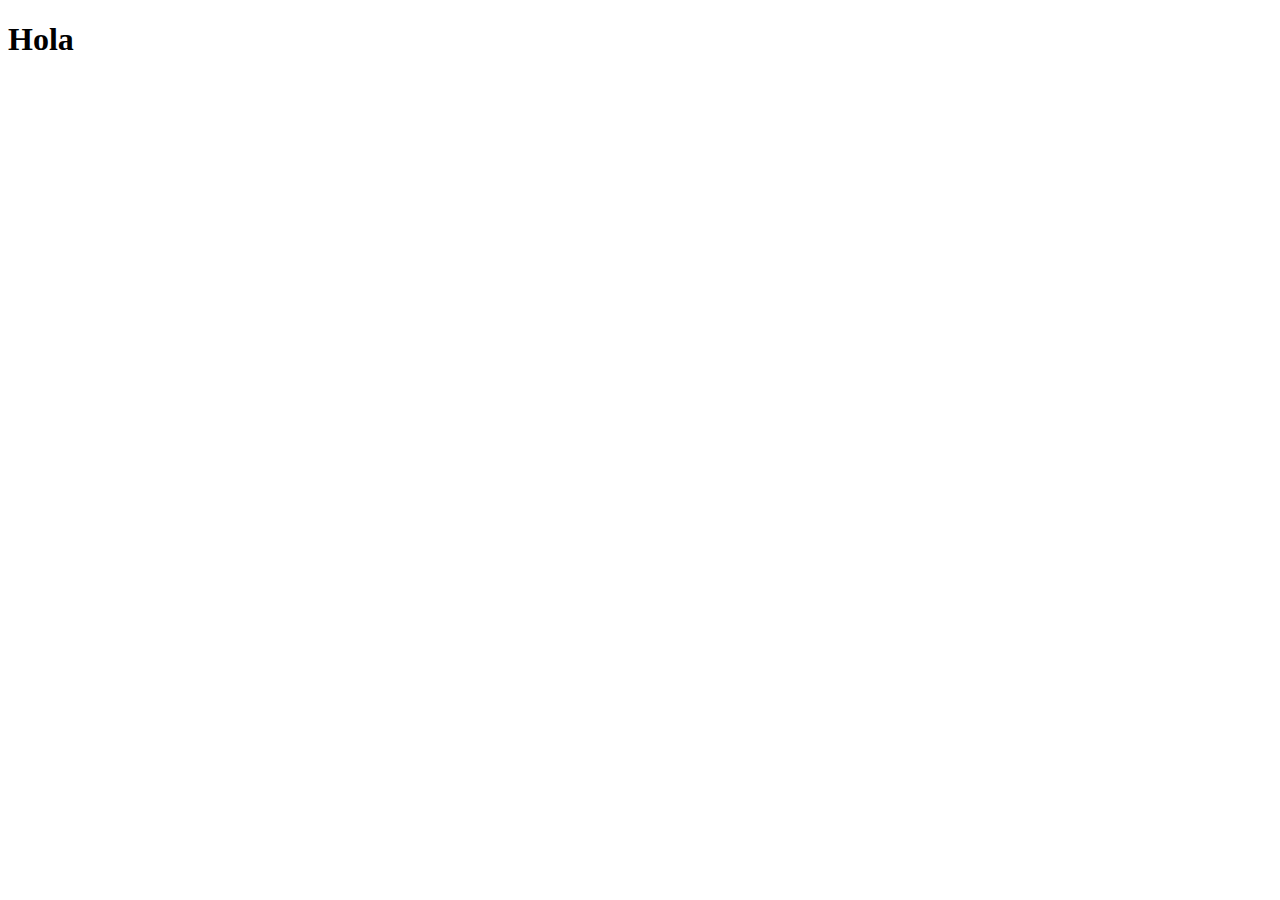
==== src/main/resources/static/web/index.html @ 276a6288 "Cambie nombre carpeta web" ====
<!DOCTYPE html>
<html lang="en">
<head>
    <meta charset="UTF-8">
    <meta http-equiv="X-UA-Compatible" content="IE=edge">
    <meta name="viewport" content="width=device-width, initial-scale=1.0">
    <title>Document</title>
</head>
<body>
    <h1>Hola</h1>    
</body>
</html>
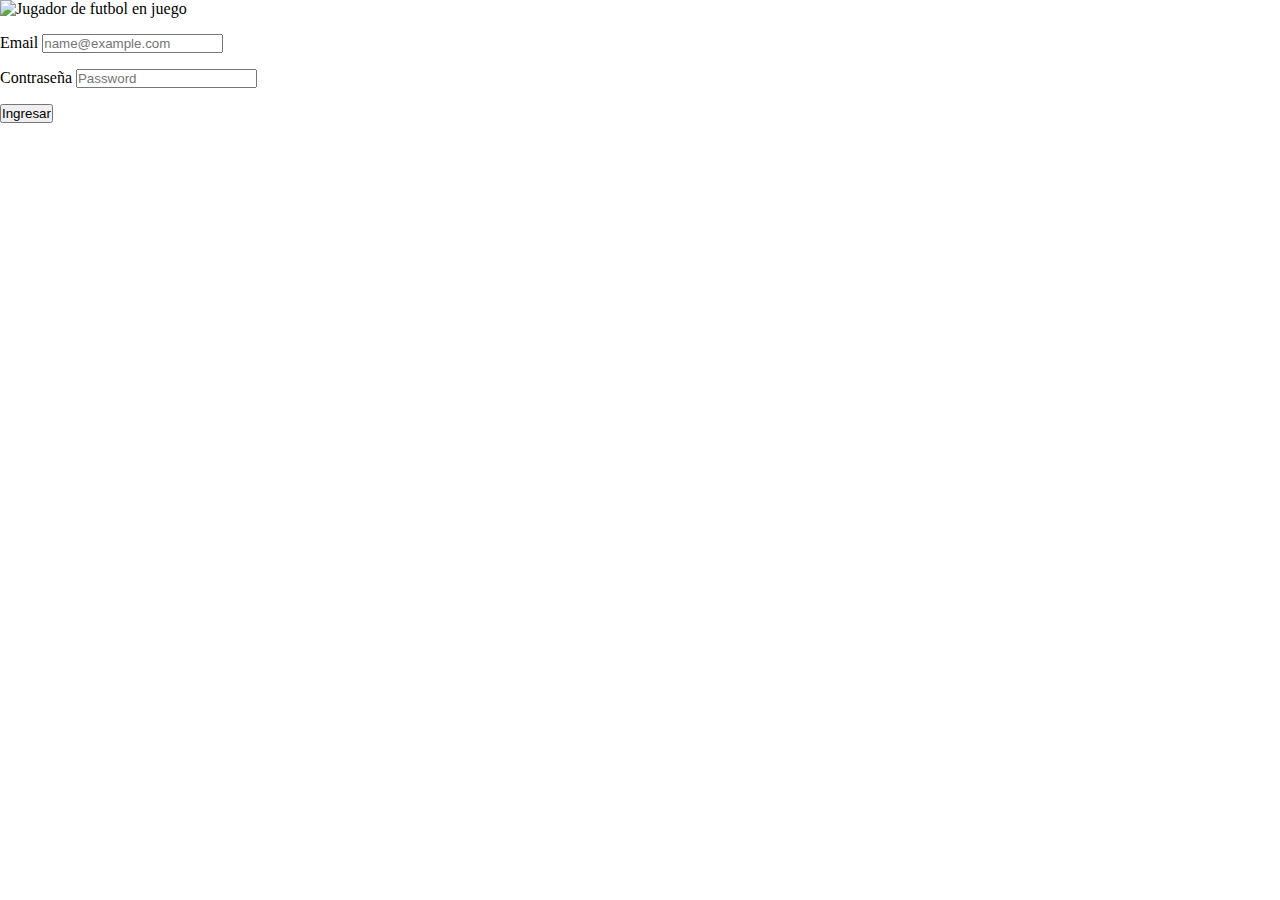
==== commit 40e4af68: "Para Mati M x2" ====
--- a/src/main/resources/static/web/index.html
+++ b/src/main/resources/static/web/index.html
@@ -1,12 +1,31 @@
 <!DOCTYPE html>
-<html lang="en">
+<html lang="es">
 <head>
     <meta charset="UTF-8">
     <meta http-equiv="X-UA-Compatible" content="IE=edge">
     <meta name="viewport" content="width=device-width, initial-scale=1.0">
-    <title>Document</title>
+    <link rel="stylesheet" href="./estilos/index.css">
+    <link href="https://cdn.jsdelivr.net/npm/bootstrap@5.1.3/dist/css/bootstrap.min.css" rel="stylesheet" integrity="sha384-1BmE4kWBq78iYhFldvKuhfTAU6auU8tT94WrHftjDbrCEXSU1oBoqyl2QvZ6jIW3" crossorigin="anonymous">
+    <title>Proyecto Futbol</title>
 </head>
 <body>
-    <h1>Hola</h1>    
+    <main class="d-flex justify-content-around">
+        <div class="contenedorImgIndex d-flex align-items-end justify-content-center">        
+            <img src="./img/imagen-inicio.png" alt="Jugador de futbol en juego">
+        </div>
+        <form class="form d-flex flex-column align-items-center justify-content-center">
+            <div class="contenedorInput">
+                <label for="exampleFormControlInput1" class="form-label m-2">Email</label>
+                <input type="email" class="form-control" id="exampleFormControlInput1" placeholder="name@example.com" required>
+            </div>
+            <div class="contenedorInput">
+                <label for="exampleFormControlInput1" class="form-label m-2">Contraseña</label>
+                <input type="password" class="form-control" id="exampleFormControlInput1" placeholder="Password" required>
+            </div>
+            <button type="button" class="btn btn-success">Ingresar</button>
+        </form>
+    </main>
+    
+    <script src="https://cdn.jsdelivr.net/npm/bootstrap@5.1.3/dist/js/bootstrap.bundle.min.js" integrity="sha384-ka7Sk0Gln4gmtz2MlQnikT1wXgYsOg+OMhuP+IlRH9sENBO0LRn5q+8nbTov4+1p" crossorigin="anonymous"></script>
 </body>
 </html>--- a/src/main/resources/static/web/estilos/index.css
+++ b/src/main/resources/static/web/estilos/index.css
@@ -0,0 +1,30 @@
+*{
+    margin: 0;
+    padding: 0;
+    box-sizing: border-box;
+}
+body{
+    width: 100vw;
+    height: 100vh;
+}
+main{
+    height: 100% !important;
+    width: 100%;
+    background-image: url("../img/background-index.jpg");    
+    background-size: cover;
+}
+.contenedorImgIndex{
+    width: 50%;
+}
+.contenedorImgIndex img{
+    width: 80%;
+}
+.form{
+    width: 50%;
+}
+.form .contenedorInput{
+    width: 50%;
+    margin: 1rem 0;
+}
+
+
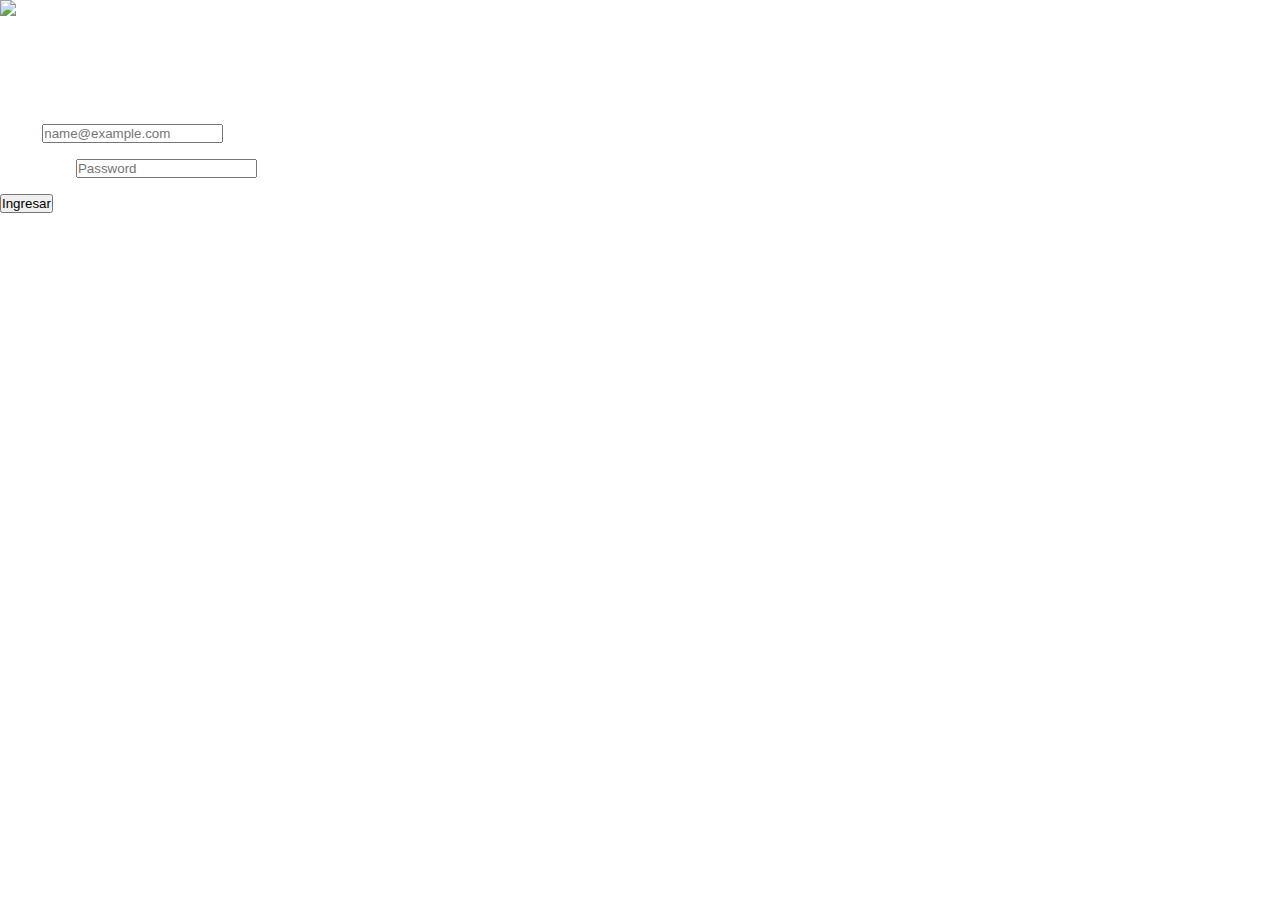
==== commit 94c9a6c7: "Merge remote-tracking branch 'origin/main'" ====
--- a/src/main/resources/static/web/index.html
+++ b/src/main/resources/static/web/index.html
@@ -6,6 +6,9 @@
     <meta name="viewport" content="width=device-width, initial-scale=1.0">
     <link rel="stylesheet" href="./estilos/index.css">
     <link href="https://cdn.jsdelivr.net/npm/bootstrap@5.1.3/dist/css/bootstrap.min.css" rel="stylesheet" integrity="sha384-1BmE4kWBq78iYhFldvKuhfTAU6auU8tT94WrHftjDbrCEXSU1oBoqyl2QvZ6jIW3" crossorigin="anonymous">
+    <link rel="preconnect" href="https://fonts.googleapis.com">
+    <link rel="preconnect" href="https://fonts.gstatic.com" crossorigin>
+    <link href="https://fonts.googleapis.com/css2?family=Racing+Sans+One&display=swap" rel="stylesheet">
     <title>Proyecto Futbol</title>
 </head>
 <body>
@@ -14,6 +17,7 @@
             <img src="./img/imagen-inicio.png" alt="Jugador de futbol en juego">
         </div>
         <form class="form d-flex flex-column align-items-center justify-content-center">
+            <h2>Soccer League</h2>
             <div class="contenedorInput">
                 <label for="exampleFormControlInput1" class="form-label m-2">Email</label>
                 <input type="email" class="form-control" id="exampleFormControlInput1" placeholder="name@example.com" required>
--- a/src/main/resources/static/web/estilos/index.css
+++ b/src/main/resources/static/web/estilos/index.css
@@ -12,6 +12,7 @@
     width: 100%;
     background-image: url("../img/background-index.jpg");    
     background-size: cover;
+    color:#fff;
 }
 .contenedorImgIndex{
     width: 50%;
@@ -26,5 +27,9 @@
     width: 50%;
     margin: 1rem 0;
 }
+form h2{
+    font-family: 'Racing Sans One', cursive;
+    font-size: 8vh;
+}
 
 
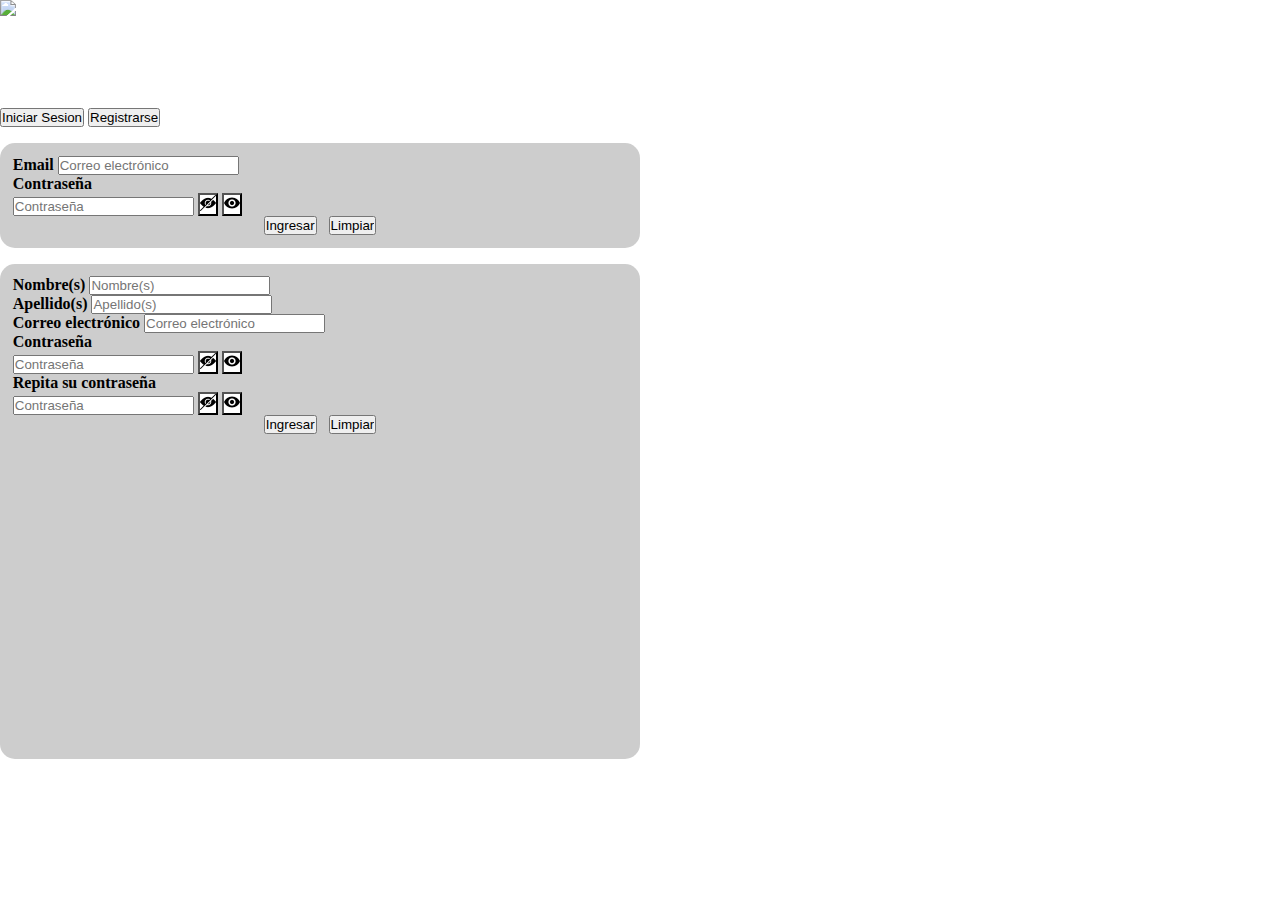
==== commit 0e002d22: "Cambio de datos, index, estilismo general." ====
--- a/src/main/resources/static/web/index.html
+++ b/src/main/resources/static/web/index.html
@@ -1,9 +1,10 @@
 <!DOCTYPE html>
-<html lang="es">
+<html lang="en">
 <head>
     <meta charset="UTF-8">
     <meta http-equiv="X-UA-Compatible" content="IE=edge">
     <meta name="viewport" content="width=device-width, initial-scale=1.0">
+    <link rel="shortcut icon" href="favicon.ico" type="image/x-icon">
     <link rel="stylesheet" href="./estilos/index.css">
     <link href="https://cdn.jsdelivr.net/npm/bootstrap@5.1.3/dist/css/bootstrap.min.css" rel="stylesheet" integrity="sha384-1BmE4kWBq78iYhFldvKuhfTAU6auU8tT94WrHftjDbrCEXSU1oBoqyl2QvZ6jIW3" crossorigin="anonymous">
     <link rel="preconnect" href="https://fonts.googleapis.com">
@@ -11,25 +12,69 @@
     <link href="https://fonts.googleapis.com/css2?family=Racing+Sans+One&display=swap" rel="stylesheet">
     <title>Proyecto Futbol</title>
 </head>
-<body>
-    <main class="d-flex justify-content-around">
+<body >
+    <main id="app" class="d-flex justify-content-around">
         <div class="contenedorImgIndex d-flex align-items-end justify-content-center">        
-            <img src="./img/imagen-inicio.png" alt="Jugador de futbol en juego">
+            <img src="./assets/imagen-inicio.png" alt="Jugador de futbol en juego">
         </div>
-        <form class="form d-flex flex-column align-items-center justify-content-center">
-            <h2>Soccer League</h2>
-            <div class="contenedorInput">
-                <label for="exampleFormControlInput1" class="form-label m-2">Email</label>
-                <input type="email" class="form-control" id="exampleFormControlInput1" placeholder="name@example.com" required>
+        <div class="d-flex flex-column align-items-center justify-content-center container-form">
+            <h2 id="title">Soccer League</h2>
+            <div class="btnGroup d-grid gap-2 col-6 mx-auto">
+                <button type="button" @click="inicioSesionA" class="btn btn-success btn-lg" id="sesion">Iniciar Sesion</button>
+                <button type="button" @click="registroA" class="btn btn-warning btn-lg" id="sesion">Registrarse</button>
+            </div>            
+            <form class="inicioSesion" v-show="inicioSesion" @submit.prevent="login" id="sesion">
+                <div class="mb-3">
+                    <label for="email" class="form-label" id="sesion">Email</label>
+                    <input type="email" v-model="email" class="form-control" id="email" placeholder="Correo electrónico" required>
+                </div>
+                <label for="contraseña" class="form-label" id="sesion">Contraseña</label>
+                <div class="input-group mb-3">
+                    <input :type="type" v-model="contraseña" class="form-control" id="contraseña" placeholder="Contraseña" required>
+                    <button v-if="hidden" class="btn btn-outline-secondary" type="button" id="button-addon2" @click="showPassword" style="background-color: white;"><img src="./assets/hidden.png" alt=""></button>
+                    <button v-if="show" class="btn btn-outline-secondary" type="button" id="button-addon2" @click="showPassword" style="background-color: white;"><img src="./assets/show.png" alt=""></button>
+                </div>
+                <div class="form-floating" style="text-align: center;">
+                    <input class="btn btn-success" type="submit" value="Ingresar" style="margin-right: .5rem;">
+                    <input class="btn btn-success" type="reset" value="Limpiar">
+                </div>
+            </form>
+            <form class="registro" v-show="registro" @submit.prevent="registroCliente" id="registro">
+                <div class="mb-3">
+                    <label for="nombre" class="form-label" id="sesion">Nombre(s)</label>
+                    <input type="text" v-model="nombre" class="form-control" id="nombre" placeholder="Nombre(s)" required>
+                </div>
+                <div class="mb-3">
+                    <label for="apellido" class="form-label" id="sesion">Apellido(s)</label>
+                    <input type="text" v-model="apellido" class="form-control" id="apellido" placeholder="Apellido(s)" required>
+                </div>
+                <div class="mb-3">
+                    <label for="email" class="form-label" id="sesion">Correo electrónico</label>
+                    <input type="email" v-model="email" class="form-control" id="email" placeholder="Correo electrónico" required>
+                </div>
+                <label for="contraseña" class="form-label" id="sesion">Contraseña</label>
+                <div class="input-group mb-3">
+                    <input :type="type" v-model="contraseña" class="form-control" id="contraseña" placeholder="Contraseña" required>
+                    <button v-if="hidden" class="btn btn-outline-secondary" type="button" id="button-addon2" @click="showPassword" style="background-color: white;"><img src="./assets/hidden.png" alt=""></button>
+                    <button v-if="show" class="btn btn-outline-secondary" type="button" id="button-addon2" @click="showPassword" style="background-color: white;"><img src="./assets/show.png" alt=""></button>
+                </div>
+                <label for="contraseña" class="form-label" id="sesion">Repita su contraseña</label>
+                <div class="input-group mb-3">
+                    <input :type="type2" v-model="contraseña2" class="form-control" id="contraseña" placeholder="Contraseña" required>
+                    <button v-if="hidden2" class="btn btn-outline-secondary" type="button" id="button-addon2" @click="showPassword2" style="background-color: white;"><img src="./assets/hidden.png" alt=""></button>
+                    <button v-if="show2" class="btn btn-outline-secondary" type="button" id="button-addon2" @click="showPassword2" style="background-color: white;"><img src="./assets/show.png" alt=""></button>
+                </div>
+                <div class="form-floating" style="text-align: center;">
+                    <input class="btn btn-success" type="submit" value="Ingresar" style="margin-right: .5rem;">
+                    <input class="btn btn-success" type="reset" value="Limpiar">
+                </div>
             </div>
-            <div class="contenedorInput">
-                <label for="exampleFormControlInput1" class="form-label m-2">Contraseña</label>
-                <input type="password" class="form-control" id="exampleFormControlInput1" placeholder="Password" required>
-            </div>
-            <button type="button" class="btn btn-success">Ingresar</button>
-        </form>
-    </main>
-    
+        </div>
+    </main>    
     <script src="https://cdn.jsdelivr.net/npm/bootstrap@5.1.3/dist/js/bootstrap.bundle.min.js" integrity="sha384-ka7Sk0Gln4gmtz2MlQnikT1wXgYsOg+OMhuP+IlRH9sENBO0LRn5q+8nbTov4+1p" crossorigin="anonymous"></script>
+    <script src="https://unpkg.com/vue@next"></script>
+    <script src="https://cdn.jsdelivr.net/npm/axios/dist/axios.min.js"></script>
+    <script src="https://unpkg.com/sweetalert/dist/sweetalert.min.js"></script>    
+    <script src="./scripts/index.js"></script>
 </body>
 </html>--- a/src/main/resources/static/web/estilos/index.css
+++ b/src/main/resources/static/web/estilos/index.css
@@ -10,26 +10,89 @@
 main{
     height: 100% !important;
     width: 100%;
-    background-image: url("../img/background-index.jpg");    
+    background-image: url("../assets/background-index.jpg");    
     background-size: cover;
     color:#fff;
 }
 .contenedorImgIndex{
+    width: 50% !important;
+}
+.contenedorImgIndex img{
+    width: 80% !important;
+}
+h2#title{
+    font-family: 'Racing Sans One', cursive;
+    font-size: 8vh !important;
+}
+.container-form{
     width: 50%;
 }
-.contenedorImgIndex img{
-    width: 80%;
+form#sesion{
+    background-color: rgb(155, 155, 155, .5);
+    padding: .8rem;
+    border-radius: 15px;
 }
-.form{
-    width: 50%;
+form#registro{
+    height: 55vh !important;
+    overflow-y: scroll;
+    background-color: rgb(155, 155, 155, .5);
+    padding: .8rem;
+    border-radius: 15px;
 }
-.form .contenedorInput{
-    width: 50%;
-    margin: 1rem 0;
+form.registro, form.inicioSesion{
+    margin-top: 1rem;
 }
-form h2{
-    font-family: 'Racing Sans One', cursive;
-    font-size: 8vh;
+label#sesion{
+    color: #000;
+    font-weight: bold;
+    margin-bottom: .3rem;
 }
 
+@media screen and (max-width: 425px) {
+    main{
+        display: flex !important;
+        padding: 2rem;
+    }
+    .contenedorImgIndex{
+        width: 100% !important;
+    }
+    .contenedorImgIndex img{
+        display: absolute !important;
+        width: 80% !important;
+        margin-right: 5rem !important;
+    }
+    .container-form{
+        position: absolute !important;
+    }
+    h2#title{
+        font-size: 5vh !important;
+    }
+    div.btnGroup{
+        width: 75% !important;
+    }
+    button#sesion{
+        width: 10rem !important;
+    }
+    form#sesion{
+        width: 80vw !important;
+    }
+    form#registro{
+        height: 55vh !important;
+        width: 80vw !important;
+    }
+}
 
+@media screen and (max-width: 375px) {
+    div.btnGroup{
+        width: 85% !important;
+    }
+}
+
+@media screen and (max-width: 320px) {
+    h2#title{
+        font-size: 4vh !important;
+    }
+    div.btnGroup{
+        width: 100% !important;
+    }
+}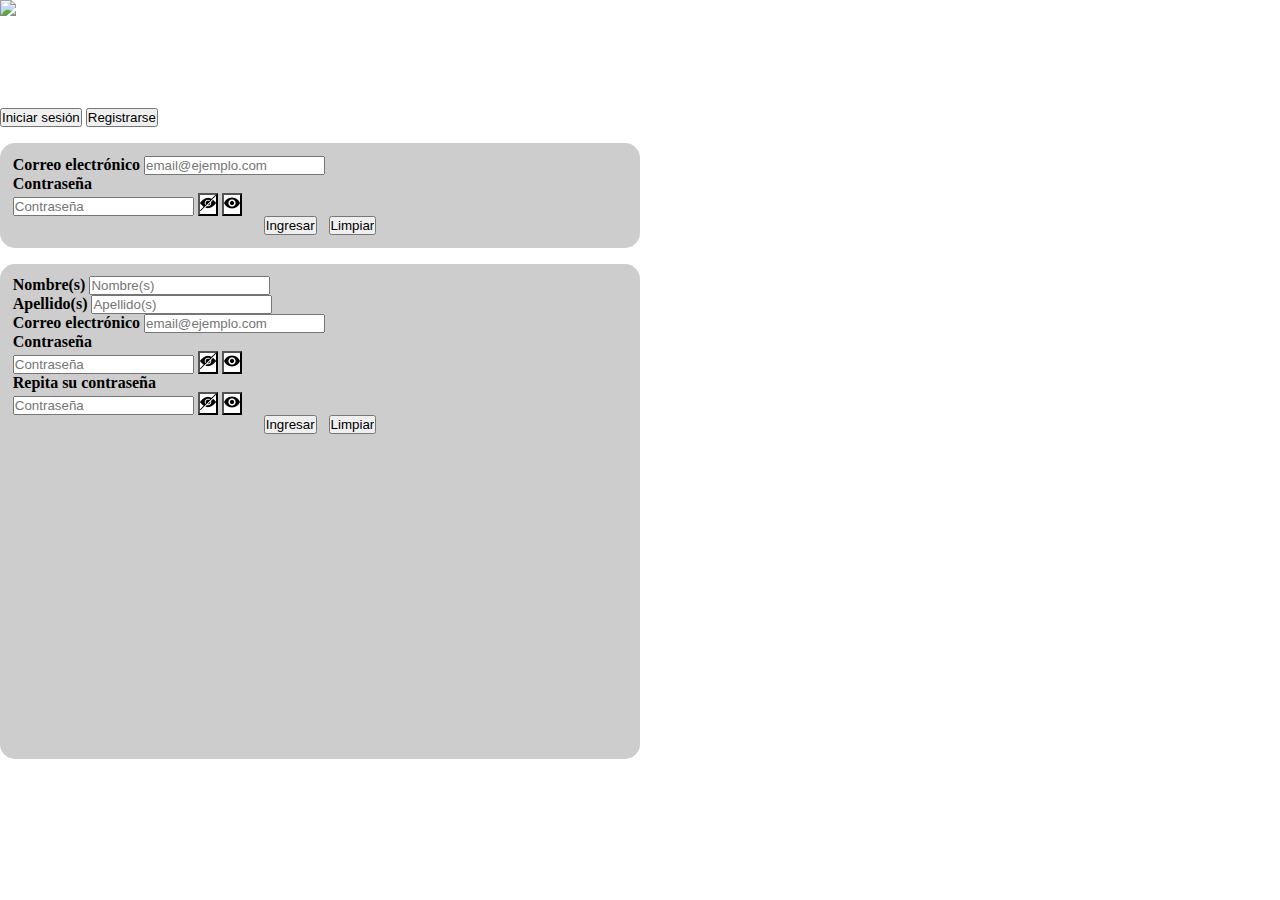
==== commit 494f7489: "Estilo general." ====
--- a/src/main/resources/static/web/index.html
+++ b/src/main/resources/static/web/index.html
@@ -10,27 +10,28 @@
     <link rel="preconnect" href="https://fonts.googleapis.com">
     <link rel="preconnect" href="https://fonts.gstatic.com" crossorigin>
     <link href="https://fonts.googleapis.com/css2?family=Racing+Sans+One&display=swap" rel="stylesheet">
-    <title>Proyecto Futbol</title>
+    <title>Iniciar sesión | BALL d'or</title>
 </head>
 <body >
-    <main id="app" class="d-flex justify-content-around">
+<div id="app" v-cloak>
+    <main class="d-flex justify-content-around">
         <div class="contenedorImgIndex d-flex align-items-end justify-content-center">        
             <img src="./assets/imagen-inicio.png" alt="Jugador de futbol en juego">
         </div>
         <div class="d-flex flex-column align-items-center justify-content-center container-form">
             <h2 id="title">Soccer League</h2>
             <div class="btnGroup d-grid gap-2 col-6 mx-auto">
-                <button type="button" @click="inicioSesionA" class="btn btn-success btn-lg" id="sesion">Iniciar Sesion</button>
+                <button type="button" @click="inicioSesionA" class="btn btn-success btn-lg" id="sesion">Iniciar sesión</button>
                 <button type="button" @click="registroA" class="btn btn-warning btn-lg" id="sesion">Registrarse</button>
             </div>            
             <form class="inicioSesion" v-show="inicioSesion" @submit.prevent="login" id="sesion">
                 <div class="mb-3">
-                    <label for="email" class="form-label" id="sesion">Email</label>
-                    <input type="email" v-model="email" class="form-control" id="email" placeholder="Correo electrónico" required>
+                    <label for="email" class="form-label" id="sesion">Correo electrónico</label>
+                    <input type="email" v-model="email" class="form-control" id="email" placeholder="email@ejemplo.com" required>
                 </div>
                 <label for="contraseña" class="form-label" id="sesion">Contraseña</label>
                 <div class="input-group mb-3">
-                    <input :type="type" v-model="contraseña" class="form-control" id="contraseña" placeholder="Contraseña" required>
+                    <input :type="type" v-model="contraseña" maxlength="12" class="form-control" id="contraseña" placeholder="Contraseña" required>
                     <button v-if="hidden" class="btn btn-outline-secondary" type="button" id="button-addon2" @click="showPassword" style="background-color: white;"><img src="./assets/hidden.png" alt=""></button>
                     <button v-if="show" class="btn btn-outline-secondary" type="button" id="button-addon2" @click="showPassword" style="background-color: white;"><img src="./assets/show.png" alt=""></button>
                 </div>
@@ -50,17 +51,17 @@
                 </div>
                 <div class="mb-3">
                     <label for="email" class="form-label" id="sesion">Correo electrónico</label>
-                    <input type="email" v-model="email" class="form-control" id="email" placeholder="Correo electrónico" required>
+                    <input type="email" v-model="email" class="form-control" id="email" placeholder="email@ejemplo.com" required>
                 </div>
                 <label for="contraseña" class="form-label" id="sesion">Contraseña</label>
                 <div class="input-group mb-3">
-                    <input :type="type" v-model="contraseña" class="form-control" id="contraseña" placeholder="Contraseña" required>
+                    <input :type="type" v-model="contraseña" maxlength="12" class="form-control" id="contraseña" placeholder="Contraseña" required>
                     <button v-if="hidden" class="btn btn-outline-secondary" type="button" id="button-addon2" @click="showPassword" style="background-color: white;"><img src="./assets/hidden.png" alt=""></button>
                     <button v-if="show" class="btn btn-outline-secondary" type="button" id="button-addon2" @click="showPassword" style="background-color: white;"><img src="./assets/show.png" alt=""></button>
                 </div>
                 <label for="contraseña" class="form-label" id="sesion">Repita su contraseña</label>
                 <div class="input-group mb-3">
-                    <input :type="type2" v-model="contraseña2" class="form-control" id="contraseña" placeholder="Contraseña" required>
+                    <input :type="type2" v-model="contraseña2" maxlength="12" class="form-control" id="contraseña" placeholder="Contraseña" required>
                     <button v-if="hidden2" class="btn btn-outline-secondary" type="button" id="button-addon2" @click="showPassword2" style="background-color: white;"><img src="./assets/hidden.png" alt=""></button>
                     <button v-if="show2" class="btn btn-outline-secondary" type="button" id="button-addon2" @click="showPassword2" style="background-color: white;"><img src="./assets/show.png" alt=""></button>
                 </div>
@@ -70,7 +71,8 @@
                 </div>
             </div>
         </div>
-    </main>    
+    </main> 
+</div>   
     <script src="https://cdn.jsdelivr.net/npm/bootstrap@5.1.3/dist/js/bootstrap.bundle.min.js" integrity="sha384-ka7Sk0Gln4gmtz2MlQnikT1wXgYsOg+OMhuP+IlRH9sENBO0LRn5q+8nbTov4+1p" crossorigin="anonymous"></script>
     <script src="https://unpkg.com/vue@next"></script>
     <script src="https://cdn.jsdelivr.net/npm/axios/dist/axios.min.js"></script>
--- a/src/main/resources/static/web/estilos/index.css
+++ b/src/main/resources/static/web/estilos/index.css
@@ -6,6 +6,10 @@
 body{
     width: 100vw;
     height: 100vh;
+    user-select: none;
+}
+.swal-button--confirm{
+    background-color: #4E9F3D;
 }
 main{
     height: 100% !important;
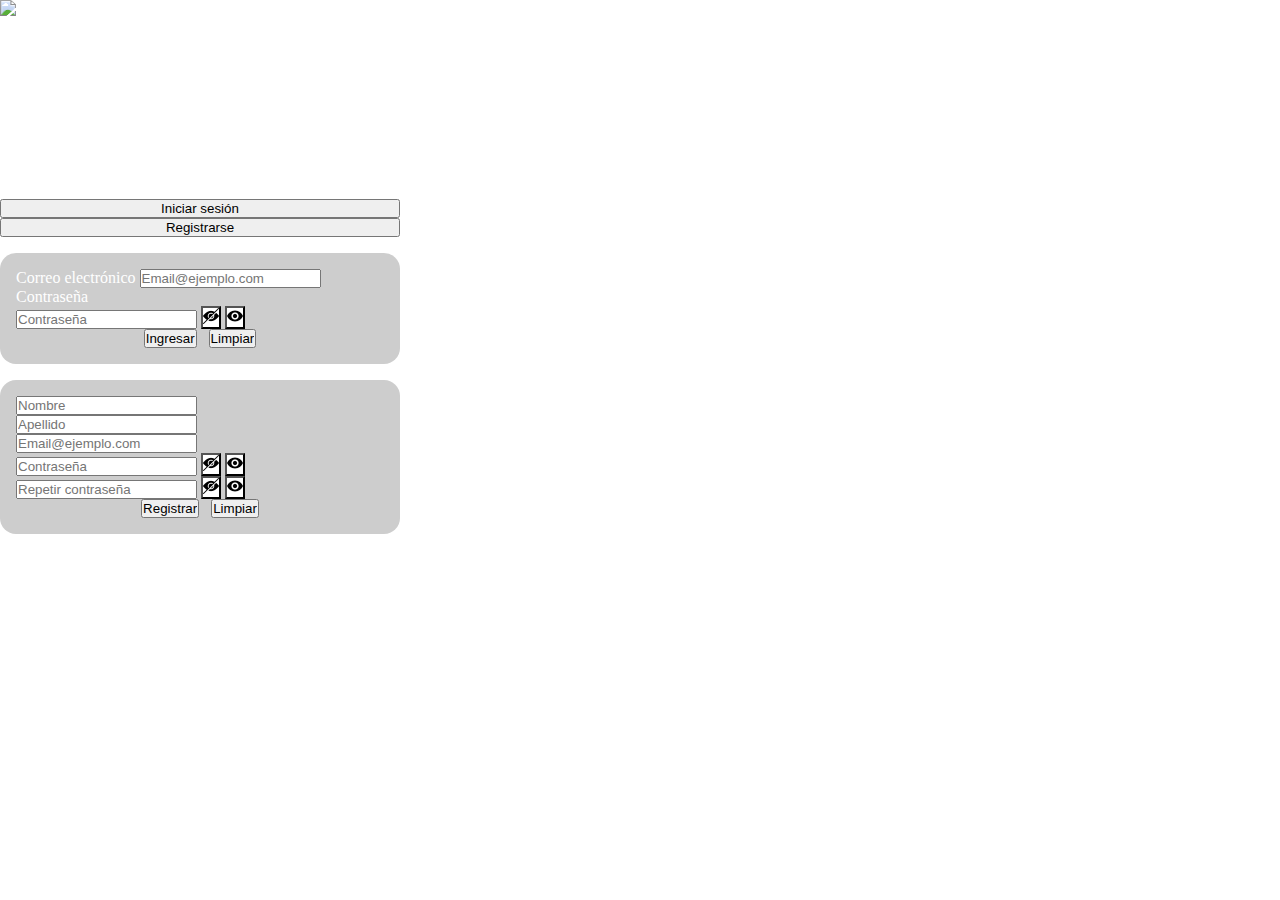
==== commit 04cc61d0: "Login terminado" ====
--- a/src/main/resources/static/web/index.html
+++ b/src/main/resources/static/web/index.html
@@ -10,69 +10,67 @@
     <link rel="preconnect" href="https://fonts.googleapis.com">
     <link rel="preconnect" href="https://fonts.gstatic.com" crossorigin>
     <link href="https://fonts.googleapis.com/css2?family=Racing+Sans+One&display=swap" rel="stylesheet">
-    <title>Iniciar sesión | BALL d'or</title>
+    <title>Iniciar sesión | Ball D'or</title>
 </head>
 <body >
-<div id="app" v-cloak>
-    <main class="d-flex justify-content-around">
-        <div class="contenedorImgIndex d-flex align-items-end justify-content-center">        
+    <main class="d-flex justify-content-around"  id="app" v-cloak>
+        <div class="contenedorImgIndex d-none d-lg-flex align-items-end justify-content-center">        
             <img src="./assets/imagen-inicio.png" alt="Jugador de futbol en juego">
         </div>
-        <div class="d-flex flex-column align-items-center justify-content-center container-form">
-            <h2 id="title">Soccer League</h2>
-            <div class="btnGroup d-grid gap-2 col-6 mx-auto">
-                <button type="button" @click="inicioSesionA" class="btn btn-success btn-lg" id="sesion">Iniciar sesión</button>
-                <button type="button" @click="registroA" class="btn btn-warning btn-lg" id="sesion">Registrarse</button>
+        <div class="d-flex flex-column contenedorForm">
+            <h2 id="title">Ball D`or</h2>
+            <div class="btnGroup">
+                <button type="button" @click="inicioSesionA" class="btn btn-success my-2">Iniciar sesión</button>
+                <button type="button" @click="registroA" class="btn btn-warning my-2">Registrarse</button>
+            </div>
+            <div class="contenedorFormIngresar">
+                <form class="inicioSesion" v-if="inicioSesion" @submit.prevent="login">
+                    <div class="mb-3">
+                        <label for="email" class="form-label">Correo electrónico</label>
+                        <input type="email" v-model="email" class="form-control" id="email" placeholder="Email@ejemplo.com" required>
+                    </div>
+                    <label for="contraseña" class="form-label">Contraseña</label>
+                    <div class="input-group mb-3">
+                        <input :type="type" v-model="contraseña" maxlength="12" class="form-control" id="contraseña" placeholder="Contraseña" required>
+                        <button v-if="hidden" class="btn btn-outline-secondary" type="button" @click="showPassword" style="background-color: white;"><img src="./assets/hidden.png" alt=""></button>
+                        <button v-if="show" class="btn btn-outline-secondary" type="button" @click="showPassword" style="background-color: white;"><img src="./assets/show.png" alt=""></button>
+                    </div>
+                    <div class="form-floating" style="text-align: center;">
+                        <input class="btn btn-success" type="submit" value="Ingresar" style="margin-right: .5rem;">
+                        <input class="btn btn-success" type="reset" value="Limpiar">
+                    </div>
+                </form>
             </div>            
-            <form class="inicioSesion" v-show="inicioSesion" @submit.prevent="login" id="sesion">
-                <div class="mb-3">
-                    <label for="email" class="form-label" id="sesion">Correo electrónico</label>
-                    <input type="email" v-model="email" class="form-control" id="email" placeholder="email@ejemplo.com" required>
-                </div>
-                <label for="contraseña" class="form-label" id="sesion">Contraseña</label>
-                <div class="input-group mb-3">
-                    <input :type="type" v-model="contraseña" maxlength="12" class="form-control" id="contraseña" placeholder="Contraseña" required>
-                    <button v-if="hidden" class="btn btn-outline-secondary" type="button" id="button-addon2" @click="showPassword" style="background-color: white;"><img src="./assets/hidden.png" alt=""></button>
-                    <button v-if="show" class="btn btn-outline-secondary" type="button" id="button-addon2" @click="showPassword" style="background-color: white;"><img src="./assets/show.png" alt=""></button>
-                </div>
-                <div class="form-floating" style="text-align: center;">
-                    <input class="btn btn-success" type="submit" value="Ingresar" style="margin-right: .5rem;">
-                    <input class="btn btn-success" type="reset" value="Limpiar">
-                </div>
-            </form>
-            <form class="registro" v-show="registro" @submit.prevent="registroCliente" id="registro">
-                <div class="mb-3">
-                    <label for="nombre" class="form-label" id="sesion">Nombre(s)</label>
-                    <input type="text" v-model="nombre" class="form-control" id="nombre" placeholder="Nombre(s)" required>
-                </div>
-                <div class="mb-3">
-                    <label for="apellido" class="form-label" id="sesion">Apellido(s)</label>
-                    <input type="text" v-model="apellido" class="form-control" id="apellido" placeholder="Apellido(s)" required>
-                </div>
-                <div class="mb-3">
-                    <label for="email" class="form-label" id="sesion">Correo electrónico</label>
-                    <input type="email" v-model="email" class="form-control" id="email" placeholder="email@ejemplo.com" required>
-                </div>
-                <label for="contraseña" class="form-label" id="sesion">Contraseña</label>
-                <div class="input-group mb-3">
-                    <input :type="type" v-model="contraseña" maxlength="12" class="form-control" id="contraseña" placeholder="Contraseña" required>
-                    <button v-if="hidden" class="btn btn-outline-secondary" type="button" id="button-addon2" @click="showPassword" style="background-color: white;"><img src="./assets/hidden.png" alt=""></button>
-                    <button v-if="show" class="btn btn-outline-secondary" type="button" id="button-addon2" @click="showPassword" style="background-color: white;"><img src="./assets/show.png" alt=""></button>
-                </div>
-                <label for="contraseña" class="form-label" id="sesion">Repita su contraseña</label>
-                <div class="input-group mb-3">
-                    <input :type="type2" v-model="contraseña2" maxlength="12" class="form-control" id="contraseña" placeholder="Contraseña" required>
-                    <button v-if="hidden2" class="btn btn-outline-secondary" type="button" id="button-addon2" @click="showPassword2" style="background-color: white;"><img src="./assets/hidden.png" alt=""></button>
-                    <button v-if="show2" class="btn btn-outline-secondary" type="button" id="button-addon2" @click="showPassword2" style="background-color: white;"><img src="./assets/show.png" alt=""></button>
-                </div>
-                <div class="form-floating" style="text-align: center;">
-                    <input class="btn btn-success" type="submit" value="Ingresar" style="margin-right: .5rem;">
-                    <input class="btn btn-success" type="reset" value="Limpiar">
-                </div>
+            <div class="contenedorFormRegistro">
+                <form class="registro" v-if="registro" @submit.prevent="registroCliente" id="registro">
+                    <div class="mb-3">
+                        <input type="text" v-model="nombre" class="form-control" placeholder="Nombre" required>
+                    </div>
+                    <div class="mb-3">
+                        <input type="text" v-model="apellido" class="form-control" placeholder="Apellido" required>
+                    </div>
+                    <div class="mb-3">
+                        <input type="email" v-model="email" class="form-control"  placeholder="Email@ejemplo.com" required>
+                    </div>
+                    <div class="input-group mb-3">
+                        <input :type="type" v-model="contraseña" maxlength="12" class="form-control" placeholder="Contraseña" required>
+                        <button v-if="hidden" class="btn btn-outline-secondary" type="button" id="button-addon2" @click="showPassword" style="background-color: white;"><img src="./assets/hidden.png" alt=""></button>
+                        <button v-if="show" class="btn btn-outline-secondary" type="button" id="button-addon2" @click="showPassword" style="background-color: white;"><img src="./assets/show.png" alt=""></button>
+                    </div>
+                    <div class="input-group mb-3">
+                        <input :type="type2" v-model="contraseña2" maxlength="12" class="form-control" placeholder="Repetir contraseña" required>
+                        <button v-if="hidden2" class="btn btn-outline-secondary" type="button" id="button-addon2" @click="showPassword2" style="background-color: white;"><img src="./assets/hidden.png" alt=""></button>
+                        <button v-if="show2" class="btn btn-outline-secondary" type="button" id="button-addon2" @click="showPassword2" style="background-color: white;"><img src="./assets/show.png" alt=""></button>
+                    </div>
+                    <div class="form-floating" style="text-align: center;">
+                        <input class="btn btn-success" type="submit" value="Registrar" style="margin-right: .5rem;">
+                        <input class="btn btn-success" type="reset" value="Limpiar">
+                    </div>
+                </form> 
             </div>
-        </div>
+               
+        </div>   
     </main> 
-</div>   
     <script src="https://cdn.jsdelivr.net/npm/bootstrap@5.1.3/dist/js/bootstrap.bundle.min.js" integrity="sha384-ka7Sk0Gln4gmtz2MlQnikT1wXgYsOg+OMhuP+IlRH9sENBO0LRn5q+8nbTov4+1p" crossorigin="anonymous"></script>
     <script src="https://unpkg.com/vue@next"></script>
     <script src="https://cdn.jsdelivr.net/npm/axios/dist/axios.min.js"></script>
--- a/src/main/resources/static/web/estilos/index.css
+++ b/src/main/resources/static/web/estilos/index.css
@@ -17,6 +17,7 @@
     background-image: url("../assets/background-index.jpg");    
     background-size: cover;
     color:#fff;
+    overflow: hidden;
 }
 .contenedorImgIndex{
     width: 50% !important;
@@ -26,77 +27,59 @@
 }
 h2#title{
     font-family: 'Racing Sans One', cursive;
-    font-size: 8vh !important;
+    font-size: 5rem !important;
 }
-.container-form{
+.contenedorForm{
     width: 50%;
+    padding-top: 5rem;
+    align-items: center !important;
 }
-form#sesion{
+.btnGroup{
+    display: flex;
+    flex-direction: column;
+    justify-content: center;
+}
+.btnGroup button{
+    width: 25rem;
+}
+.contenedorFormIngresar,.contenedorFormRegistro{
+    width: 25rem;
+    overflow: hidden;
+}
+.inicioSesion,#registro{
+    width: 25rem;
+    padding: 1rem;
     background-color: rgb(155, 155, 155, .5);
-    padding: .8rem;
-    border-radius: 15px;
+    border-radius: 1rem;
+    margin-top: 1rem;
+    animation: ingresarInput 2s;
 }
-form#registro{
-    height: 55vh !important;
-    overflow-y: scroll;
-    background-color: rgb(155, 155, 155, .5);
-    padding: .8rem;
-    border-radius: 15px;
-}
-form.registro, form.inicioSesion{
-    margin-top: 1rem;
-}
-label#sesion{
-    color: #000;
-    font-weight: bold;
-    margin-bottom: .3rem;
+@keyframes ingresarInput {
+    0%{
+        transform: translateY(-100%);
+    }
+    100%{
+        transform: translateY(0);
+    } 
 }
 
-@media screen and (max-width: 425px) {
-    main{
-        display: flex !important;
-        padding: 2rem;
-    }
-    .contenedorImgIndex{
-        width: 100% !important;
-    }
-    .contenedorImgIndex img{
-        display: absolute !important;
-        width: 80% !important;
-        margin-right: 5rem !important;
-    }
-    .container-form{
-        position: absolute !important;
-    }
-    h2#title{
-        font-size: 5vh !important;
-    }
-    div.btnGroup{
-        width: 75% !important;
-    }
-    button#sesion{
-        width: 10rem !important;
-    }
-    form#sesion{
-        width: 80vw !important;
-    }
-    form#registro{
-        height: 55vh !important;
-        width: 80vw !important;
+
+@media screen and (max-width: 769px){
+    .contenedorForm{
+        width: 100%;
     }
 }
 
-@media screen and (max-width: 375px) {
-    div.btnGroup{
-        width: 85% !important;
+@media screen and (max-width: 426px) {
+    .btnGroup button{
+        width: 20rem;
+    }
+    .inicioSesion,#registro,.contenedorFormIngresar,.contenedorFormRegistro{
+        width: 20rem;
+    }
+    h2#title{
+        font-size: 35px !important;
     }
 }
 
-@media screen and (max-width: 320px) {
-    h2#title{
-        font-size: 4vh !important;
-    }
-    div.btnGroup{
-        width: 100% !important;
-    }
-}+
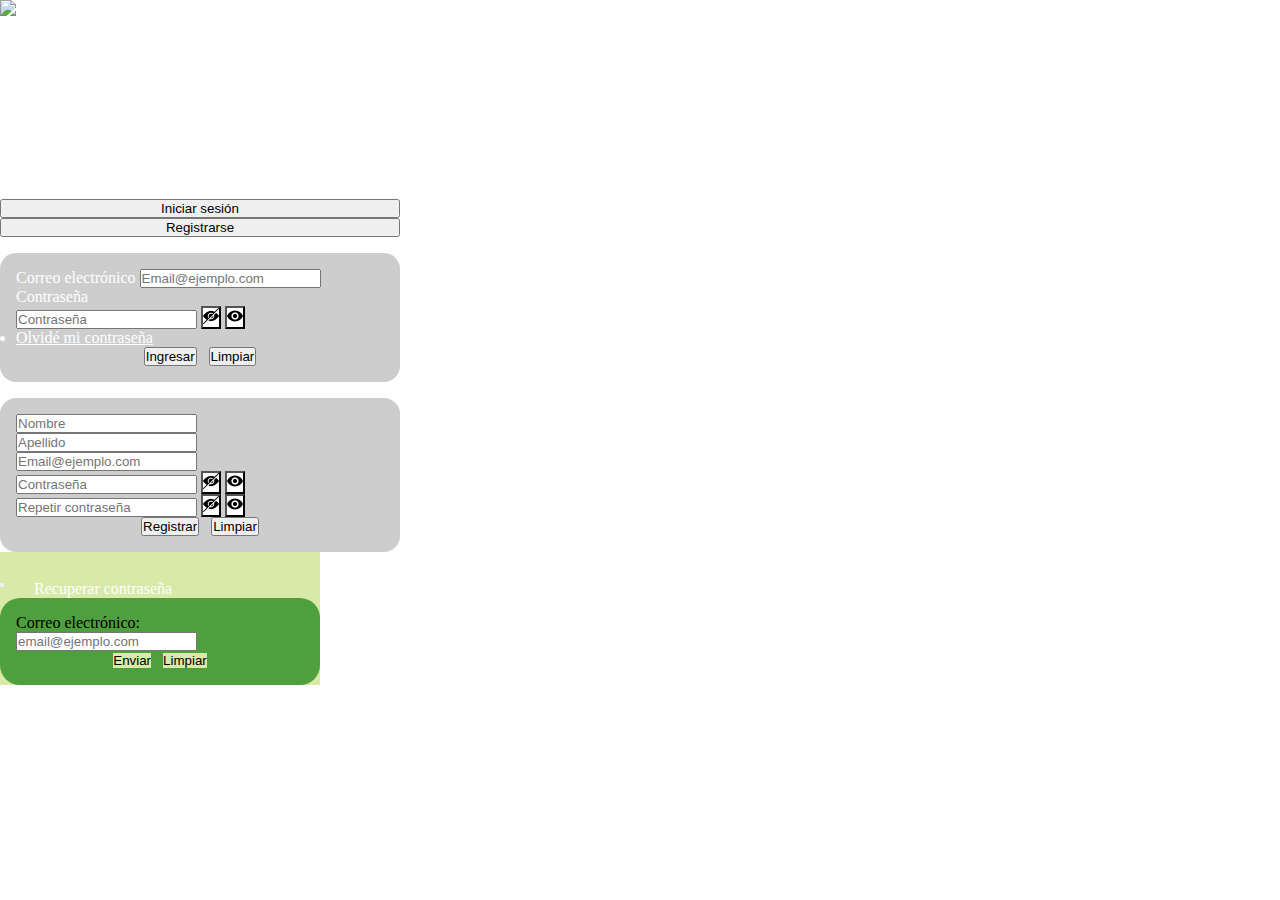
==== commit 7e2e80f0: "Olvidó contraseña, nueva HTML y servicios de Email." ====
--- a/src/main/resources/static/web/index.html
+++ b/src/main/resources/static/web/index.html
@@ -35,6 +35,13 @@
                         <button v-if="hidden" class="btn btn-outline-secondary" type="button" @click="showPassword" style="background-color: white;"><img src="./assets/hidden.png" alt=""></button>
                         <button v-if="show" class="btn btn-outline-secondary" type="button" @click="showPassword" style="background-color: white;"><img src="./assets/show.png" alt=""></button>
                     </div>
+                    <div class="mb-3">
+                        <ul class="list-unstyled ps-0">
+                            <li class="mb-1">
+                                <a class="nav-link rounded others" id="form-sign" data-bs-toggle="offcanvas" aria-controls="offcanvasRight01" href="#offcanvasRight01" aria-controls="offcanvasRight01" style="color: #fff;">Olvidé mi contraseña</a>
+                            </li>
+                        </ul>
+                    </div>
                     <div class="form-floating" style="text-align: center;">
                         <input class="btn btn-success" type="submit" value="Ingresar" style="margin-right: .5rem;">
                         <input class="btn btn-success" type="reset" value="Limpiar">
@@ -68,7 +75,27 @@
                     </div>
                 </form> 
             </div>
-               
+            <div class="offcanvas offcanvas-end" tabindex="-1" id="offcanvasRight01" aria-labelledby="offcanvasExampleRight01" style="width: 20rem;">
+                <div class="offcanvas-body" >
+                    <div class="flex-shrink-0 p-3">
+                        <button type="button" class="btn-close text-reset position-absolute top-0 end-0" data-bs-dismiss="offcanvas" aria-label="Close" id="close-nav"></button>
+                        <p class="d-flex align-items-center pb-3 mb-3 link-dark text-decoration-none border-bottom">
+                            <svg class="bi me-5" width="30" height="24"></svg>
+                            <span class="fs-5 fw-semibold">Recuperar contraseña</span>
+                        </p>
+                        <form id="form-signin" @submit.prevent="enviarSolicitud">
+                            <div class="mb-3">
+                                <label for="validationDefault03" class="form-label" style="color: #000;">Correo electrónico:</label>
+                                <input v-model="data.email" type="email" class="form-control" id="validationDefault03" placeholder="email@ejemplo.com" required>
+                            </div>
+                            <div class="form-floating" style="text-align: center;">
+                                <input class="btn btn-primary contraseña" type="submit" value="Enviar" style="margin-right: .5rem;">
+                                <input class="btn btn-primary contraseña" type="reset" value="Limpiar">
+                            </div>
+                        </form>
+                    </div>
+                </div>
+            </div>
         </div>   
     </main> 
     <script src="https://cdn.jsdelivr.net/npm/bootstrap@5.1.3/dist/js/bootstrap.bundle.min.js" integrity="sha384-ka7Sk0Gln4gmtz2MlQnikT1wXgYsOg+OMhuP+IlRH9sENBO0LRn5q+8nbTov4+1p" crossorigin="anonymous"></script>
--- a/src/main/resources/static/web/estilos/index.css
+++ b/src/main/resources/static/web/estilos/index.css
@@ -62,7 +62,32 @@
         transform: translateY(0);
     } 
 }
-
+div.offcanvas-body{
+    background-color: #D8E9A8;
+}
+button#close-nav{
+    margin-right: 1rem;
+    transform: translateY(1.2rem);
+}
+form#form-signin{
+    padding: 1rem;
+    background-color: #4E9F3D;
+    border-radius: 20px;
+}
+input.contraseña{
+    background-color: #D8E9A8;
+    border: none;
+    color: #000;
+}
+input.contraseña:hover{
+    background-color: #D8E9A8;
+    color: #000;
+    font-weight: bold;
+}
+a#cambio-contraseña{
+    color: #fff;
+    text-decoration: none;
+}
 
 @media screen and (max-width: 769px){
     .contenedorForm{
